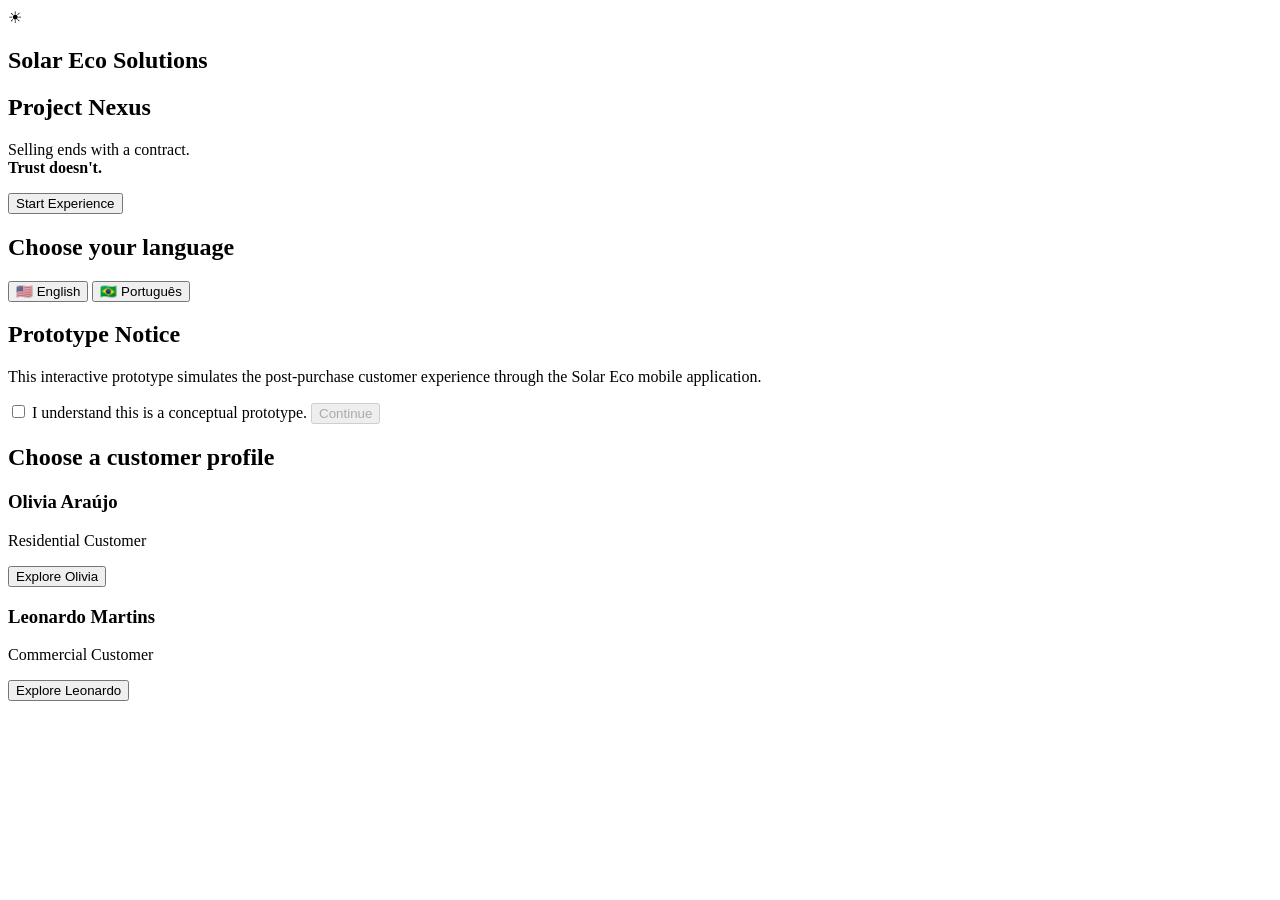
==== index.html @ def47c8b "Update index.html" ====
<!DOCTYPE html>
<html lang="pt-BR">
<head>
    <meta charset="UTF-8">
    <meta name="viewport" content="width=device-width, initial-scale=1.0">
    <title>Project Nexus</title>

    <link rel="preconnect" href="https://fonts.googleapis.com">
    <link rel="preconnect" href="https://fonts.gstatic.com" crossorigin>
    <link href="https://fonts.googleapis.com/css2?family=Inter:wght@300;400;500;600;700&display=swap" rel="stylesheet">

    <link rel="stylesheet" href="styles/main.css">
</head>

<body>

<div class="container">

    <!-- Splash -->
    <section id="screen-splash" class="screen active">

        <div class="logo">☀</div>

        <h1>Solar Eco Solutions</h1>

        <h2>Project Nexus</h2>

        <p class="headline">
            Selling ends with a contract.<br>
            <strong>Trust doesn't.</strong>
        </p>

        <button id="startBtn">
            Start Experience
        </button>

    </section>

    <!-- Language -->
    <section id="screen-language" class="screen">

        <h2>Choose your language</h2>

        <div class="language-buttons">

            <button class="lang-btn" data-lang="en">
                🇺🇸 English
            </button>

            <button class="lang-btn" data-lang="pt">
                🇧🇷 Português
            </button>

        </div>

    </section>

    <!-- Prototype Notice -->
    <section id="screen-notice" class="screen">

        <h2 id="noticeTitle">
            Prototype Notice
        </h2>

        <p id="noticeText">
            This interactive prototype simulates the post-purchase customer experience through the Solar Eco mobile application.
        </p>

        <label class="checkbox">

            <input type="checkbox" id="agree">

            <span id="agreeLabel">
                I understand this is a conceptual prototype.
            </span>

        </label>

        <button id="continueBtn" disabled>
            Continue
        </button>

    </section>

    <!-- Customer Selection -->
    <section id="screen-profile" class="screen">

        <h2 id="profileTitle">
            Choose a customer profile
        </h2>

        <div class="profile-card">

            <h3>Olivia Araújo</h3>

            <p id="oliviaType">
                Residential Customer
            </p>

            <button class="profile-btn">
                Explore Olivia
            </button>

        </div>

        <div class="profile-card">

            <h3>Leonardo Martins</h3>

            <p id="leoType">
                Commercial Customer
            </p>

            <button class="profile-btn">
                Explore Leonardo
            </button>

        </div>

    </section>

</div>

<script src="scripts/app.js"></script>

</body>
</html>
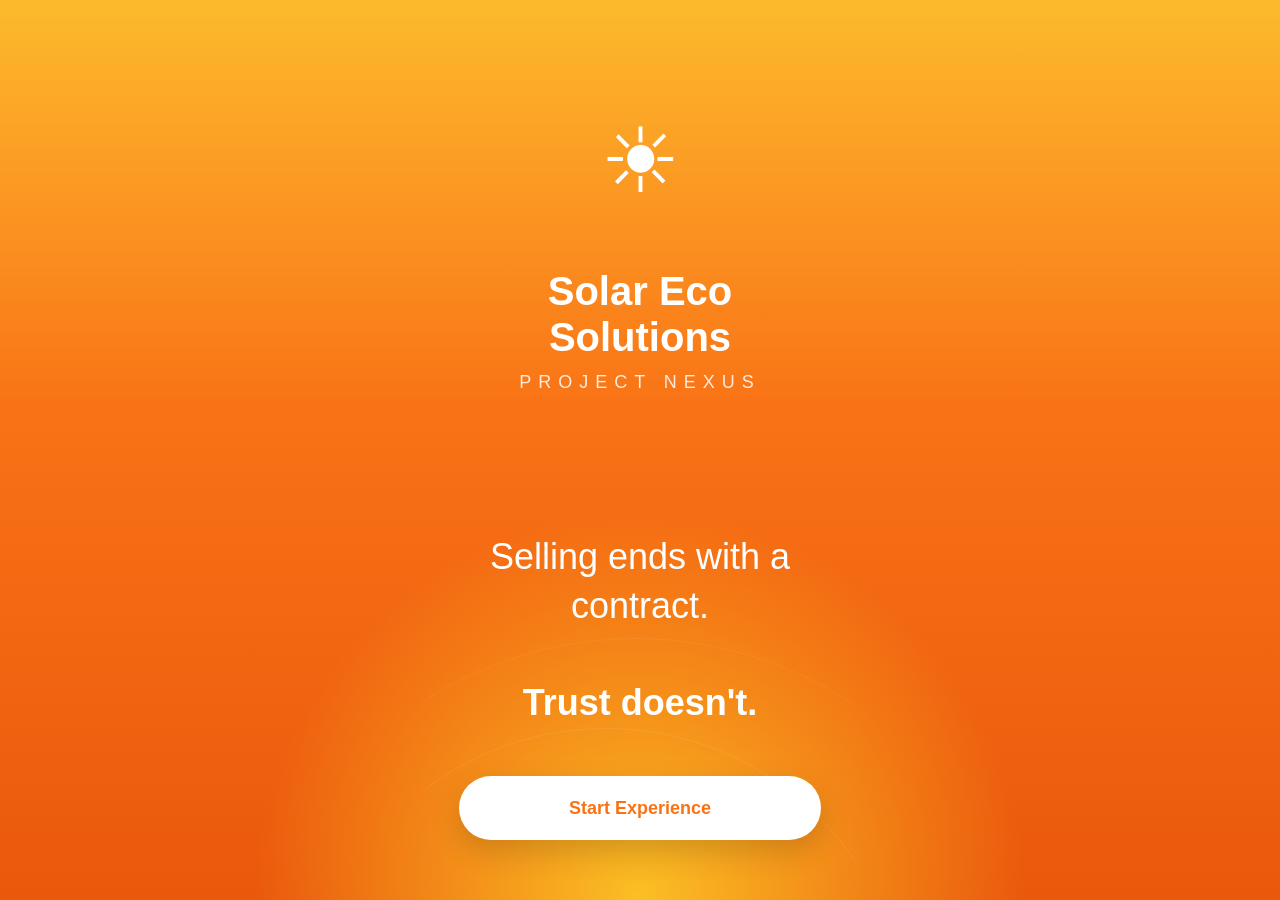
==== commit 7ca8bea5: "Update index.html" ====
--- a/index.html
+++ b/index.html
@@ -19,20 +19,35 @@
     <!-- Splash -->
     <section id="screen-splash" class="screen active">
 
+    <div class="hero">
+
         <div class="logo">☀</div>
 
-        <h1>Solar Eco Solutions</h1>
+        <div class="brand">
 
-        <h2>Project Nexus</h2>
+            <h1>Solar Eco Solutions</h1>
+
+            <h2>Project Nexus</h2>
+
+        </div>
 
         <p class="headline">
-            Selling ends with a contract.<br>
+
+            Selling ends with a contract.
+
+            <br><br>
+
             <strong>Trust doesn't.</strong>
+
         </p>
 
-        <button id="startBtn">
-            Start Experience
-        </button>
+    </div>
+
+    <button id="startBtn">
+
+        Start Experience
+
+    </button>
 
     </section>
 
--- a/styles/main.css
+++ b/styles/main.css
@@ -0,0 +1,578 @@
+/* ==========================================
+   PROJECT NEXUS
+   MAIN STYLES
+========================================== */
+
+*{
+    margin:0;
+    padding:0;
+    box-sizing:border-box;
+}
+
+html{
+
+    scroll-behavior:smooth;
+
+}
+
+body{
+
+    font-family:'Inter',sans-serif;
+
+    min-height:100vh;
+
+    display:flex;
+
+    justify-content:center;
+
+    align-items:center;
+
+    overflow:hidden;
+
+    background:
+    radial-gradient(circle at bottom,#FBBF24 0%,transparent 35%),
+    linear-gradient(
+        180deg,
+        #FDBA2D 0%,
+        #F97316 45%,
+        #EA580C 100%
+    );
+
+    color:#fff;
+
+}
+
+/* =============================
+   APP CONTAINER
+============================= */
+
+.container{
+
+    width:100%;
+    max-width:430px;
+    min-height:100vh;
+
+    padding:60px 34px;
+
+    position:relative;
+
+    overflow:hidden;
+
+}
+
+/* =============================
+   DECORATION
+============================= */
+
+.container::before{
+
+    content:"";
+
+    position:absolute;
+
+    width:600px;
+    height:600px;
+
+    border-radius:50%;
+
+    border:1px solid rgba(255,255,255,.08);
+
+    bottom:-430px;
+    left:-120px;
+
+}
+
+.container::after{
+
+    content:"";
+
+    position:absolute;
+
+    width:780px;
+    height:780px;
+
+    border-radius:50%;
+
+    border:1px solid rgba(255,255,255,.06);
+
+    bottom:-520px;
+    left:-180px;
+
+}
+
+/* =============================
+   SCREENS
+============================= */
+
+.screen{
+
+    display:none;
+
+    min-height:calc(100vh - 120px);
+
+    position:relative;
+
+    z-index:5;
+
+}
+
+.screen.active{
+
+    display:flex;
+
+    flex-direction:column;
+
+    justify-content:center;
+
+}
+
+/* =============================
+   SPLASH
+============================= */
+
+.logo{
+
+    font-size:82px;
+
+    text-align:center;
+
+    margin-bottom:45px;
+
+}
+
+h1{
+
+    font-size:38px;
+
+    font-weight:700;
+
+    text-align:center;
+
+    margin-bottom:10px;
+
+}
+
+h2{
+
+    text-align:center;
+
+    font-size:18px;
+
+    font-weight:500;
+
+    letter-spacing:7px;
+
+    text-transform:uppercase;
+
+    color:rgba(255,255,255,.85);
+
+    margin-bottom:60px;
+
+}
+
+.headline{
+
+    text-align:center;
+
+    font-size:34px;
+
+    font-weight:300;
+
+    line-height:1.35;
+
+    margin-bottom:90px;
+
+}
+
+.headline strong{
+
+    font-weight:700;
+
+}
+
+/* =============================
+   BUTTONS
+============================= */
+
+button{
+
+    width:100%;
+
+    height:64px;
+
+    border:none;
+
+    border-radius:50px;
+
+    font-size:18px;
+
+    font-weight:700;
+
+    cursor:pointer;
+
+    transition:.25s;
+
+}
+
+button:hover{
+
+    transform:translateY(-3px);
+
+}
+
+button:active{
+
+    transform:scale(.98);
+
+}
+
+#startBtn,
+#continueBtn{
+
+    background:white;
+
+    color:#F97316;
+
+    box-shadow:
+
+    0 12px 30px rgba(0,0,0,.15);
+
+}
+
+button:disabled{
+
+    opacity:.35;
+
+    cursor:not-allowed;
+
+    }
+
+/* ==========================================
+   LANGUAGE
+========================================== */
+
+.language-buttons{
+
+    display:flex;
+
+    flex-direction:column;
+
+    gap:22px;
+
+    margin-top:40px;
+
+}
+
+.lang-btn{
+
+    height:72px;
+
+    border-radius:22px;
+
+    background:rgba(255,255,255,.12);
+
+    backdrop-filter:blur(20px);
+
+    -webkit-backdrop-filter:blur(20px);
+
+    border:1px solid rgba(255,255,255,.25);
+
+    color:white;
+
+    font-size:18px;
+
+    font-weight:600;
+
+    box-shadow:
+
+    0 10px 25px rgba(0,0,0,.10);
+
+}
+
+.lang-btn:hover{
+
+    background:rgba(255,255,255,.18);
+
+}
+
+/* ==========================================
+   NOTICE
+========================================== */
+
+#noticeTitle{
+
+    margin-bottom:35px;
+
+}
+
+#noticeText{
+
+    text-align:center;
+
+    font-size:18px;
+
+    line-height:1.8;
+
+    color:rgba(255,255,255,.95);
+
+    margin-bottom:45px;
+
+}
+
+.checkbox{
+
+    display:flex;
+
+    align-items:flex-start;
+
+    gap:15px;
+
+    margin-bottom:50px;
+
+    text-align:left;
+
+    line-height:1.6;
+
+    font-size:16px;
+
+}
+
+.checkbox input{
+
+    width:22px;
+
+    height:22px;
+
+    margin-top:2px;
+
+}
+
+/* ==========================================
+   PROFILE
+========================================== */
+
+#profileTitle{
+
+    margin-bottom:45px;
+
+}
+
+.profile-card{
+
+    background:rgba(255,255,255,.12);
+
+    backdrop-filter:blur(20px);
+
+    -webkit-backdrop-filter:blur(20px);
+
+    border:1px solid rgba(255,255,255,.22);
+
+    border-radius:28px;
+
+    padding:28px;
+
+    margin-bottom:22px;
+
+    box-shadow:
+
+    0 15px 35px rgba(0,0,0,.12);
+
+}
+
+.profile-card h3{
+
+    font-size:24px;
+
+    margin-bottom:12px;
+
+}
+
+.profile-card p{
+
+    color:rgba(255,255,255,.85);
+
+    font-size:16px;
+
+    margin-bottom:25px;
+
+}
+
+.profile-btn{
+
+    background:white;
+
+    color:#F97316;
+
+    height:56px;
+
+    border-radius:40px;
+
+    font-size:16px;
+
+    font-weight:700;
+
+}
+
+.profile-btn:hover{
+
+    transform:translateY(-2px);
+
+}
+
+/* ==========================================
+   FADE ANIMATION
+========================================== */
+
+.screen.active{
+
+    animation:fade .5s ease;
+
+}
+
+@keyframes fade{
+
+    from{
+
+        opacity:0;
+
+        transform:translateY(15px);
+
+    }
+
+    to{
+
+        opacity:1;
+
+        transform:translateY(0);
+
+    }
+
+        }
+
+/* ==========================================
+   SPLASH LAYOUT
+========================================== */
+
+.hero{
+
+    flex:1;
+
+    display:flex;
+
+    flex-direction:column;
+
+    justify-content:center;
+
+}
+
+.brand{
+
+    margin-bottom:20px;
+
+}
+
+.logo{
+
+    font-size:90px;
+
+    margin-bottom:55px;
+
+    animation:sunFloat 4s ease-in-out infinite;
+
+}
+
+@keyframes sunFloat{
+
+    0%{
+
+        transform:translateY(0px);
+
+    }
+
+    50%{
+
+        transform:translateY(-8px);
+
+    }
+
+    100%{
+
+        transform:translateY(0px);
+
+    }
+
+}
+
+#startBtn{
+
+    margin-top:auto;
+
+}
+
+/* ==========================================
+   TYPOGRAPHY
+========================================== */
+
+h1{
+
+    font-size:40px;
+
+    line-height:1.15;
+
+}
+
+h2{
+
+    margin-top:12px;
+
+}
+
+.headline{
+
+    margin-top:60px;
+
+    margin-bottom:0;
+
+    font-size:36px;
+
+    line-height:1.35;
+
+}
+
+/* ==========================================
+   MOBILE
+========================================== */
+
+@media(max-width:430px){
+
+.container{
+
+    padding:50px 28px;
+
+}
+
+.logo{
+
+    font-size:82px;
+
+}
+
+h1{
+
+    font-size:34px;
+
+}
+
+.headline{
+
+    font-size:30px;
+
+}
+
+button{
+
+    height:60px;
+
+}
+
+}
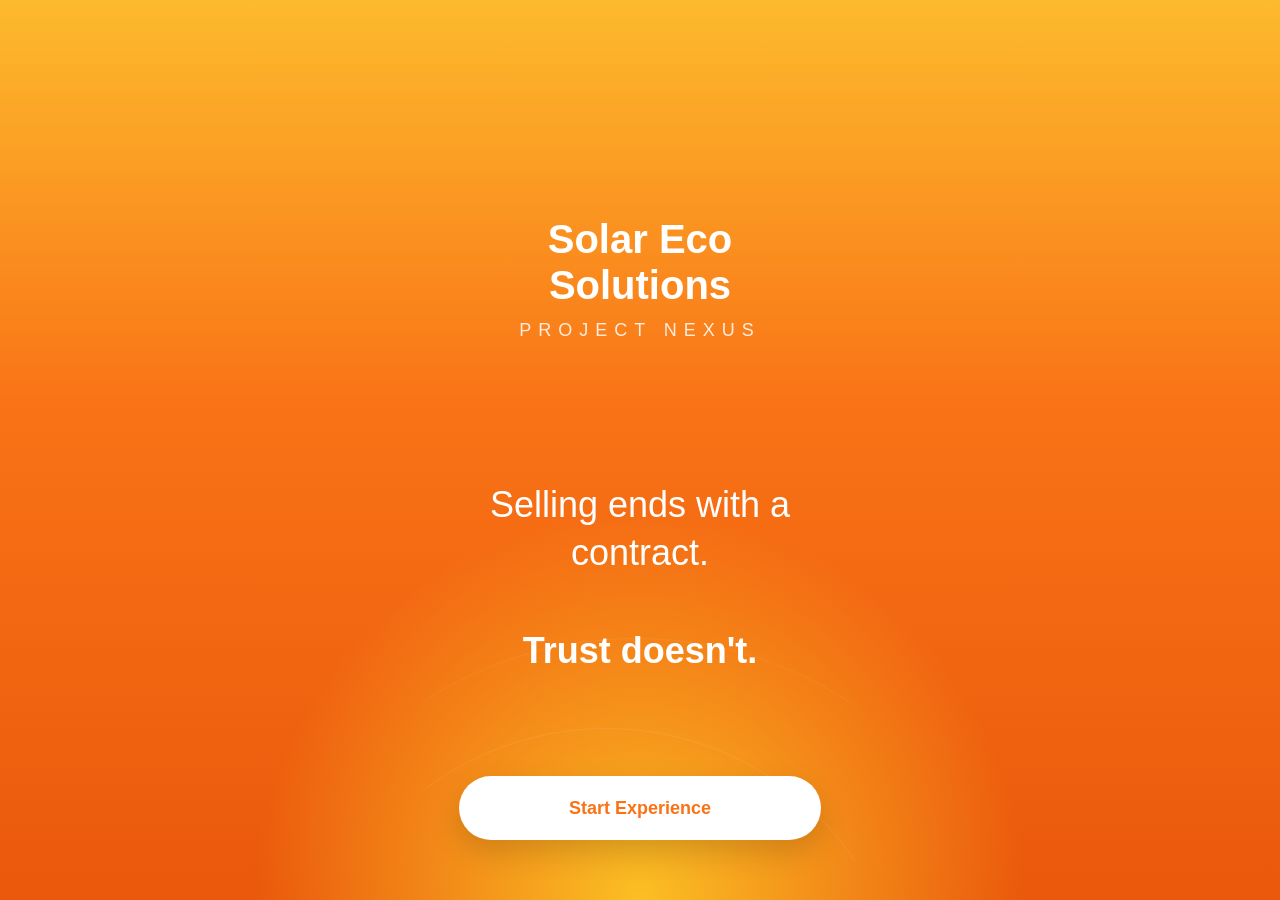
==== commit f733cfdd: "Update index.html" ====
--- a/index.html
+++ b/index.html
@@ -21,7 +21,15 @@
 
     <div class="hero">
 
-        <div class="logo">☀</div>
+        <div class="logo">
+
+    <div class="solar-logo">
+
+        <div class="core"></div>
+
+    </div>
+
+        </div>
 
         <div class="brand">
 
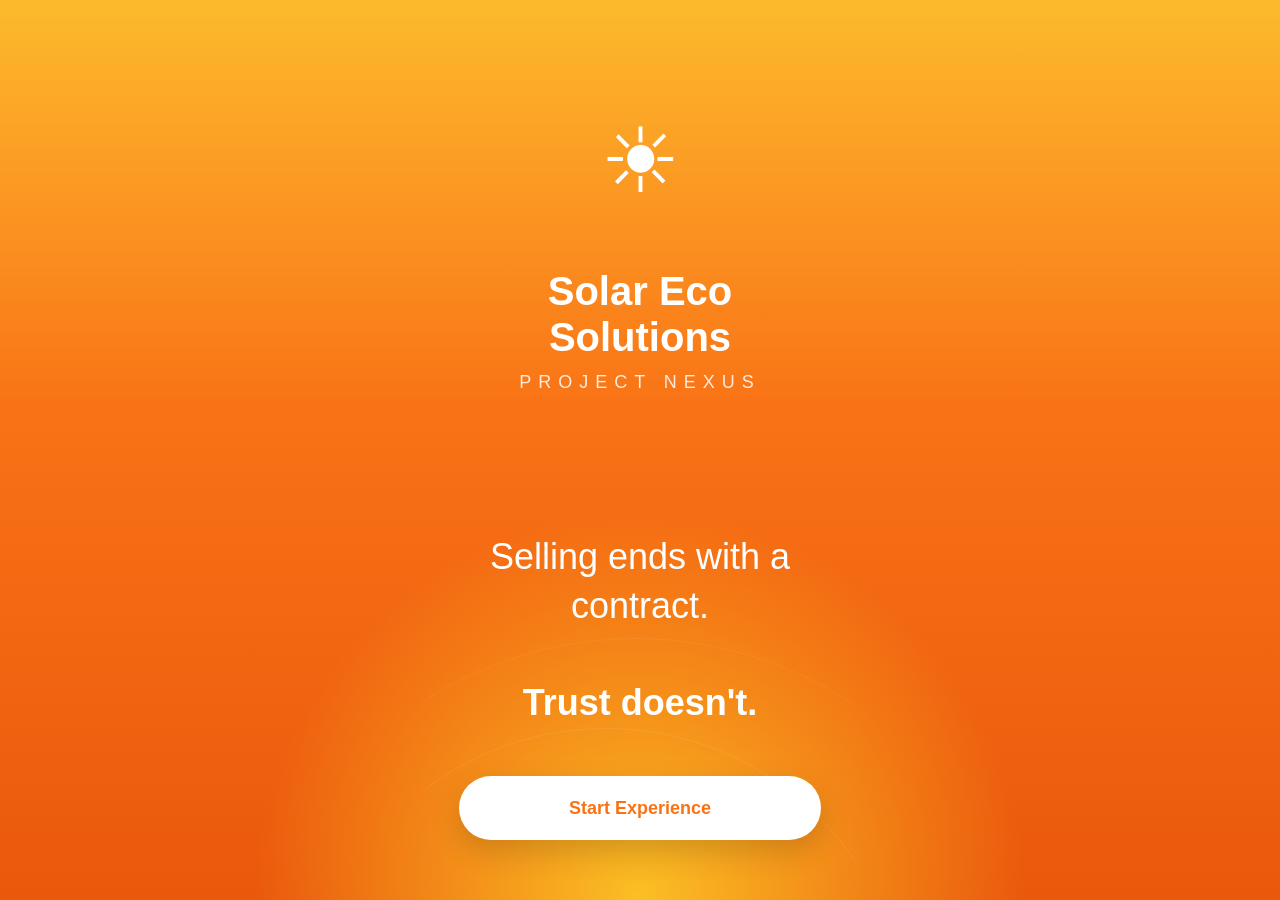
==== commit 0818c945: "Update index.html" ====
--- a/index.html
+++ b/index.html
@@ -21,15 +21,7 @@
 
     <div class="hero">
 
-        <div class="logo">
-
-    <div class="solar-logo">
-
-        <div class="core"></div>
-
-    </div>
-
-        </div>
+     <div class="logo">☀</div>
 
         <div class="brand">
 
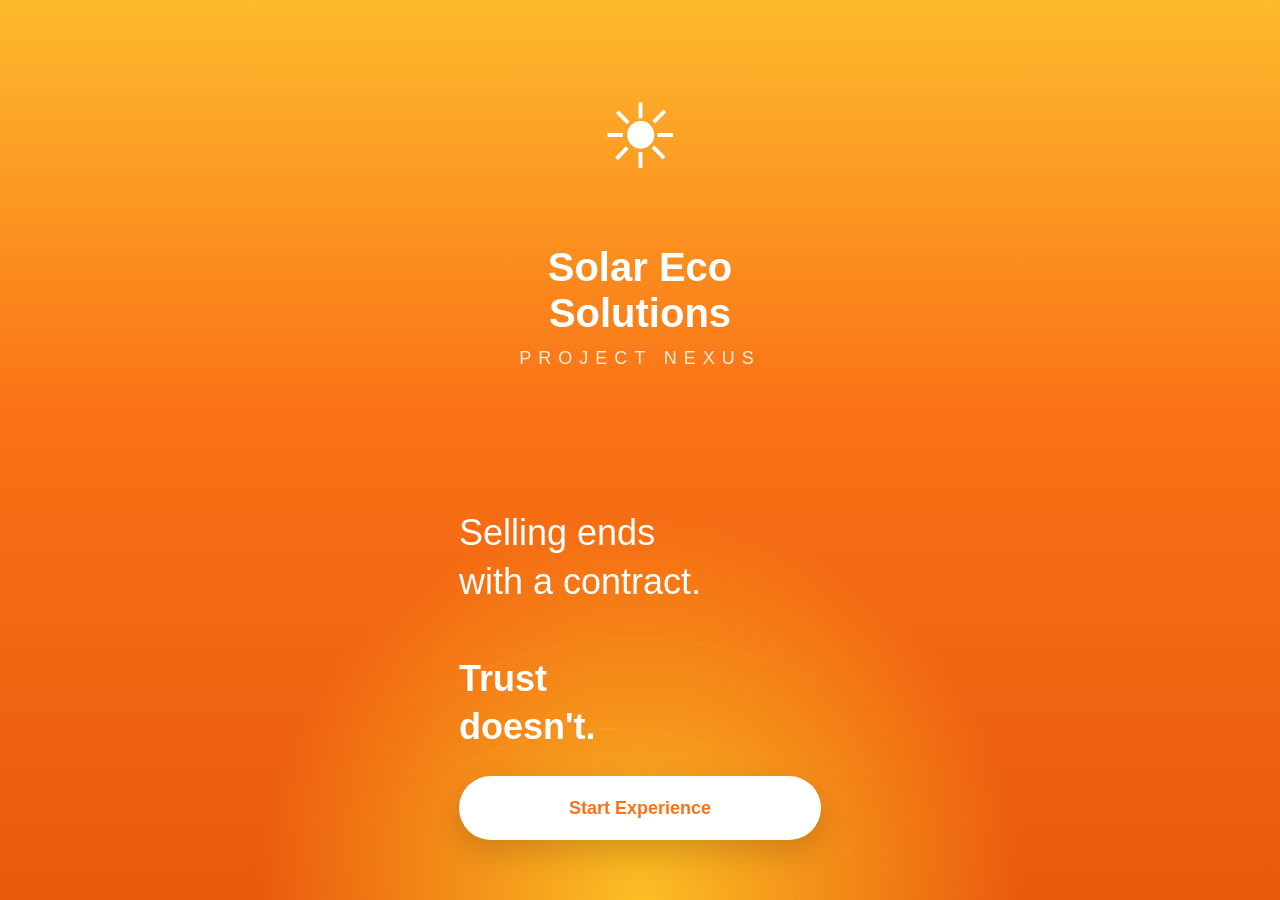
==== commit b23493c1: "Update index.html" ====
--- a/index.html
+++ b/index.html
@@ -32,15 +32,17 @@
         </div>
 
         <p class="headline">
-
-            Selling ends with a contract.
-
-            <br><br>
-
-            <strong>Trust doesn't.</strong>
-
+    Selling ends
+    <br>
+    with a contract.
+    <br><br>
+    <strong>
+        Trust
+        <br>
+        doesn't.
+    </strong>
         </p>
-
+        
     </div>
 
     <button id="startBtn">
--- a/styles/main.css
+++ b/styles/main.css
@@ -172,15 +172,15 @@
 
 .headline{
 
-    text-align:center;
-
-    font-size:34px;
-
-    font-weight:300;
-
-    line-height:1.35;
-
-    margin-bottom:90px;
+    margin-top:40px;
+
+    margin-bottom:0;
+
+    font-size:28px;
+
+    line-height:1.4;
+
+    max-width:320px;
 
 }
 
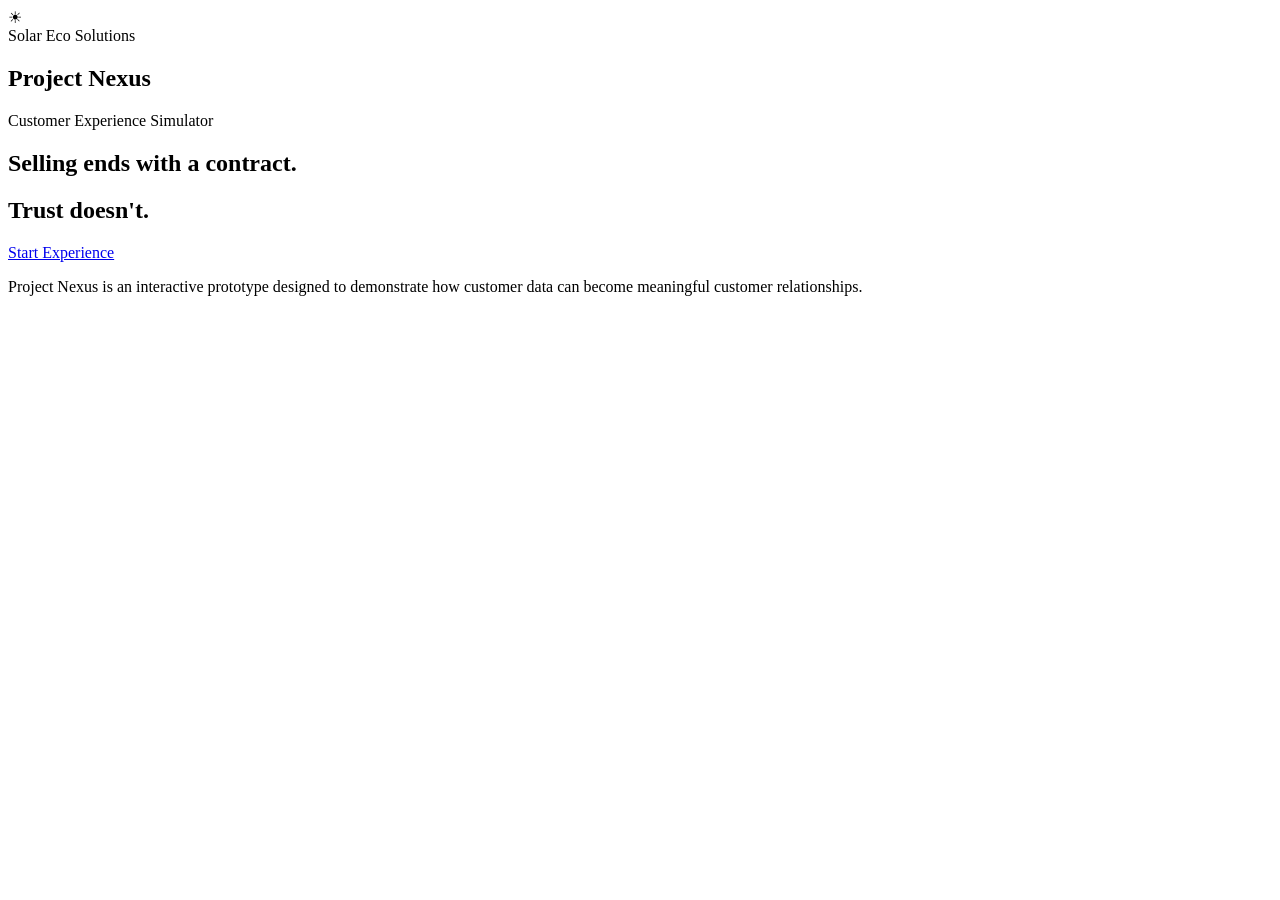
==== commit 3adb029b: "Update index.html" ====
--- a/index.html
+++ b/index.html
@@ -1,144 +1,124 @@
 <!DOCTYPE html>
-<html lang="pt-BR">
+<html lang="en">
+
 <head>
+
     <meta charset="UTF-8">
-    <meta name="viewport" content="width=device-width, initial-scale=1.0">
-    <title>Project Nexus</title>
 
-    <link rel="preconnect" href="https://fonts.googleapis.com">
-    <link rel="preconnect" href="https://fonts.gstatic.com" crossorigin>
-    <link href="https://fonts.googleapis.com/css2?family=Inter:wght@300;400;500;600;700&display=swap" rel="stylesheet">
+    <meta
+        name="viewport"
+        content="width=device-width, initial-scale=1.0">
 
-    <link rel="stylesheet" href="styles/main.css">
+    <title>Solar Eco Solutions | Project Nexus</title>
+
+    <meta
+        name="description"
+        content="Project Nexus — Customer Experience Simulator">
+
+    <link
+        rel="preconnect"
+        href="https://fonts.googleapis.com">
+
+    <link
+        rel="preconnect"
+        href="https://fonts.gstatic.com"
+        crossorigin>
+
+    <link
+        href="https://fonts.googleapis.com/css2?family=Inter:wght@300;400;500;600;700;800&display=swap"
+        rel="stylesheet">
+
+    <link
+        rel="stylesheet"
+        href="css/main.css">
+
 </head>
 
 <body>
 
-<div class="container">
+<div class="background-glow"></div>
 
-    <!-- Splash -->
-    <section id="screen-splash" class="screen active">
+<main class="hero">
 
-    <div class="hero">
-
-     <div class="logo">☀</div>
+    <section class="hero-content">
 
         <div class="brand">
 
-            <h1>Solar Eco Solutions</h1>
+            <div class="logo">
 
-            <h2>Project Nexus</h2>
+                ☀
+
+            </div>
+
+            <span class="company">
+
+                Solar Eco Solutions
+
+            </span>
+
+            <h1>
+
+                Project Nexus
+
+            </h1>
+
+            <p class="subtitle">
+
+                Customer Experience Simulator
+
+            </p>
 
         </div>
 
-        <p class="headline">
-    Selling ends
-    <br>
-    with a contract.
-    <br><br>
-    <strong>
-        Trust
-        <br>
-        doesn't.
-    </strong>
-        </p>
-        
-    </div>
+        <section class="message">
 
-    <button id="startBtn">
+            <h2>
 
-        Start Experience
+                Selling ends with a contract.
 
-    </button>
+            </h2>
+
+            <h2>
+
+                <strong>
+
+                    Trust doesn't.
+
+                </strong>
+
+            </h2>
+
+        </section>
 
     </section>
 
-    <!-- Language -->
-    <section id="screen-language" class="screen">
 
-        <h2>Choose your language</h2>
+        <section class="hero-actions">
 
-        <div class="language-buttons">
+            <a
+                href="pages/language.html"
+                class="primary-button">
 
-            <button class="lang-btn" data-lang="en">
-                🇺🇸 English
-            </button>
+                Start Experience
 
-            <button class="lang-btn" data-lang="pt">
-                🇧🇷 Português
-            </button>
+            </a>
 
-        </div>
+        </section>
 
-    </section>
+    </main>
 
-    <!-- Prototype Notice -->
-    <section id="screen-notice" class="screen">
+    <footer class="footer">
 
-        <h2 id="noticeTitle">
-            Prototype Notice
-        </h2>
+        <p>
 
-        <p id="noticeText">
-            This interactive prototype simulates the post-purchase customer experience through the Solar Eco mobile application.
+            Project Nexus is an interactive prototype designed to
+            demonstrate how customer data can become meaningful
+            customer relationships.
+
         </p>
 
-        <label class="checkbox">
-
-            <input type="checkbox" id="agree">
-
-            <span id="agreeLabel">
-                I understand this is a conceptual prototype.
-            </span>
-
-        </label>
-
-        <button id="continueBtn" disabled>
-            Continue
-        </button>
-
-    </section>
-
-    <!-- Customer Selection -->
-    <section id="screen-profile" class="screen">
-
-        <h2 id="profileTitle">
-            Choose a customer profile
-        </h2>
-
-        <div class="profile-card">
-
-            <h3>Olivia Araújo</h3>
-
-            <p id="oliviaType">
-                Residential Customer
-            </p>
-
-            <button class="profile-btn">
-                Explore Olivia
-            </button>
-
-        </div>
-
-        <div class="profile-card">
-
-            <h3>Leonardo Martins</h3>
-
-            <p id="leoType">
-                Commercial Customer
-            </p>
-
-            <button class="profile-btn">
-                Explore Leonardo
-            </button>
-
-        </div>
-
-    </section>
-
-</div>
-
-<script src="scripts/app.js"></script>
+    </footer>
 
 </body>
+
 </html>
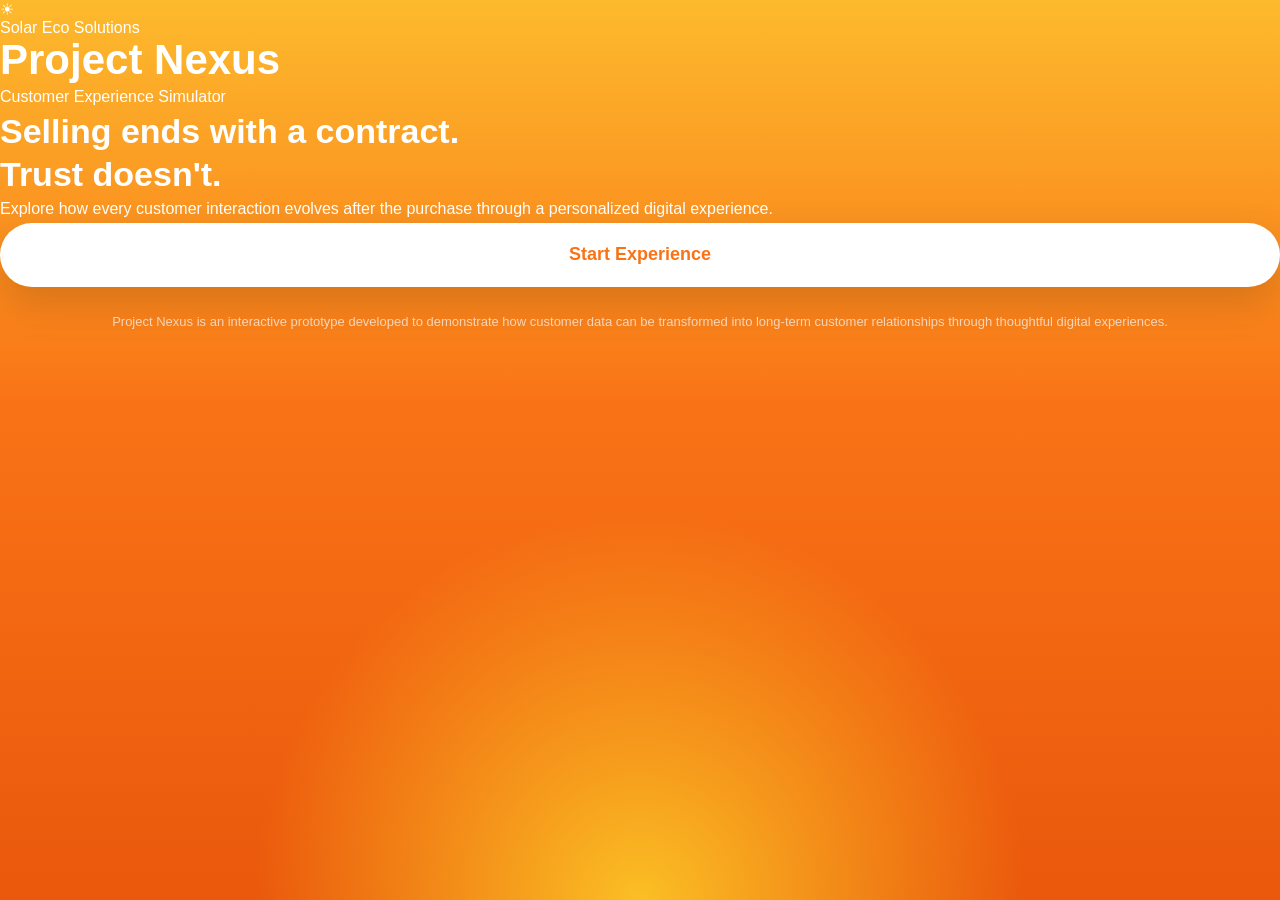
==== commit e97b6b5b: "Update index.html" ====
--- a/index.html
+++ b/index.html
@@ -13,7 +13,7 @@
 
     <meta
         name="description"
-        content="Project Nexus — Customer Experience Simulator">
+        content="Project Nexus - Customer Experience Simulator">
 
     <link
         rel="preconnect"
@@ -30,94 +30,109 @@
 
     <link
         rel="stylesheet"
-        href="css/main.css">
+        href="css/global.css">
+
+    <link
+        rel="stylesheet"
+        href="css/animations.css">
 
 </head>
 
 <body>
 
-<div class="background-glow"></div>
+    <div class="background-glow"></div>
 
-<main class="hero">
+    <main class="hero">
 
-    <section class="hero-content">
+        <section class="hero-content">
 
-        <div class="brand">
+            <header class="brand fade-down">
 
-            <div class="logo">
+                <div class="logo float glow">
 
-                ☀
+                    ☀
 
-            </div>
+                </div>
 
-            <span class="company">
+                <span class="company">
 
-                Solar Eco Solutions
+                    Solar Eco Solutions
 
-            </span>
+                </span>
 
-            <h1>
+                <h1>
 
-                Project Nexus
+                    Project Nexus
 
-            </h1>
+                </h1>
 
-            <p class="subtitle">
+                <p class="subtitle">
 
-                Customer Experience Simulator
+                    Customer Experience Simulator
+
+                </p>
+
+            </header>
+
+            <section class="message fade-up">
+
+                <h2>
+
+                    Selling ends with a contract.
+
+                </h2>
+
+                <h2>
+
+                    <strong>Trust doesn't.</strong>
+
+                </h2>
+
+                <p>
+
+                    Explore how every customer interaction evolves after
+                    the purchase through a personalized digital experience.
+
+                </p>
+
+            </section>
+
+                        <section class="hero-actions fade-up">
+
+                <a
+
+                    href="pages/language.html"
+
+                    class="primary-button hover-lift"
+
+                    id="startExperience">
+
+                    Start Experience
+
+                </a>
+
+            </section>
+
+        </section>
+
+        <footer class="footer fade">
+
+            <p>
+
+                Project Nexus is an interactive prototype developed to
+                demonstrate how customer data can be transformed into
+                long-term customer relationships through thoughtful
+                digital experiences.
 
             </p>
 
-        </div>
-
-        <section class="message">
-
-            <h2>
-
-                Selling ends with a contract.
-
-            </h2>
-
-            <h2>
-
-                <strong>
-
-                    Trust doesn't.
-
-                </strong>
-
-            </h2>
-
-        </section>
-
-    </section>
-
-
-        <section class="hero-actions">
-
-            <a
-                href="pages/language.html"
-                class="primary-button">
-
-                Start Experience
-
-            </a>
-
-        </section>
+        </footer>
 
     </main>
 
-    <footer class="footer">
+        <script src="js/storage.js"></script>
 
-        <p>
-
-            Project Nexus is an interactive prototype designed to
-            demonstrate how customer data can become meaningful
-            customer relationships.
-
-        </p>
-
-    </footer>
+    <script src="js/app.js"></script>
 
 </body>
 
--- a/css/global.css
+++ b/css/global.css
@@ -0,0 +1,280 @@
+/* ==========================================
+   PROJECT NEXUS
+   GLOBAL STYLES
+========================================== */
+
+/* ==========================================
+   RESET
+========================================== */
+
+*{
+
+    margin:0;
+    padding:0;
+    box-sizing:border-box;
+
+}
+
+html{
+
+    scroll-behavior:smooth;
+
+}
+
+body{
+
+    font-family:'Inter',sans-serif;
+
+    min-height:100vh;
+
+    color:#FFFFFF;
+
+    background:
+    radial-gradient(circle at bottom,#FBBF24 0%,transparent 35%),
+    linear-gradient(
+        180deg,
+        #FDBA2D 0%,
+        #F97316 45%,
+        #EA580C 100%
+    );
+
+    overflow-x:hidden;
+
+}
+
+/* ==========================================
+   VARIABLES
+========================================== */
+
+:root{
+
+    --white:#FFFFFF;
+
+    --glass:rgba(255,255,255,.12);
+
+    --glass-border:rgba(255,255,255,.18);
+
+    --shadow:
+
+        0 16px 40px rgba(0,0,0,.15);
+
+    --orange:#F97316;
+
+    --orange-dark:#EA580C;
+
+    --yellow:#FDBA2D;
+
+    --text-soft:rgba(255,255,255,.82);
+
+    --transition:.30s ease;
+
+    --radius:26px;
+
+}
+
+/* ==========================================
+   LINKS
+========================================== */
+
+a{
+
+    color:inherit;
+
+    text-decoration:none;
+
+}
+
+/* ==========================================
+   IMAGES
+========================================== */
+
+img{
+
+    display:block;
+
+    max-width:100%;
+
+}
+
+/* ==========================================
+   MAIN
+========================================== */
+
+main{
+
+    width:100%;
+
+}
+
+/* ==========================================
+   BUTTONS
+========================================== */
+
+.primary-button{
+
+    display:flex;
+
+    justify-content:center;
+
+    align-items:center;
+
+    width:100%;
+
+    height:64px;
+
+    border:none;
+
+    border-radius:50px;
+
+    background:white;
+
+    color:var(--orange);
+
+    font-size:18px;
+
+    font-weight:700;
+
+    cursor:pointer;
+
+    transition:var(--transition);
+
+    box-shadow:var(--shadow);
+
+}
+
+.primary-button:hover{
+
+    transform:translateY(-3px);
+
+}
+
+.primary-button:active{
+
+    transform:scale(.98);
+
+}
+/* ==========================================
+   TYPOGRAPHY
+========================================== */
+
+h1{
+
+    font-size:42px;
+
+    font-weight:700;
+
+    line-height:1.1;
+
+}
+
+h2{
+
+    font-size:34px;
+
+    font-weight:600;
+
+    line-height:1.25;
+
+}
+
+h3{
+
+    font-size:24px;
+
+    font-weight:600;
+
+}
+
+p{
+
+    line-height:1.7;
+
+}
+
+/* ==========================================
+   CONTAINERS
+========================================== */
+
+.container{
+
+    width:100%;
+
+    max-width:430px;
+
+    min-height:100vh;
+
+    margin:auto;
+
+    position:relative;
+
+}
+
+/* ==========================================
+   GLASS EFFECT
+========================================== */
+
+.glass{
+
+    background:var(--glass);
+
+    border:1px solid var(--glass-border);
+
+    backdrop-filter:blur(20px);
+
+    -webkit-backdrop-filter:blur(20px);
+
+    box-shadow:var(--shadow);
+
+}
+
+/* ==========================================
+   FOOTER
+========================================== */
+
+.footer{
+
+    width:100%;
+
+    padding:24px;
+
+    text-align:center;
+
+    font-size:13px;
+
+    color:rgba(255,255,255,.70);
+
+}
+
+/* ==========================================
+   RESPONSIVE
+========================================== */
+
+@media (max-width:430px){
+
+    h1{
+
+        font-size:36px;
+
+    }
+
+    h2{
+
+        font-size:28px;
+
+    }
+
+    .container{
+
+        padding:28px 24px;
+
+    }
+
+    .primary-button{
+
+        height:60px;
+
+        font-size:17px;
+
+    }
+
+}
--- a/css/animations.css
+++ b/css/animations.css
@@ -0,0 +1,334 @@
+/* ==========================================
+   PROJECT NEXUS
+   ANIMATIONS
+========================================== */
+
+/* ==========================================
+   FADE UP
+========================================== */
+
+@keyframes fadeUp{
+
+    from{
+
+        opacity:0;
+
+        transform:translateY(30px);
+
+    }
+
+    to{
+
+        opacity:1;
+
+        transform:translateY(0);
+
+    }
+
+}
+
+.fade-up{
+
+    animation:fadeUp .8s ease forwards;
+
+}
+
+/* ==========================================
+   FADE DOWN
+========================================== */
+
+@keyframes fadeDown{
+
+    from{
+
+        opacity:0;
+
+        transform:translateY(-25px);
+
+    }
+
+    to{
+
+        opacity:1;
+
+        transform:translateY(0);
+
+    }
+
+}
+
+.fade-down{
+
+    animation:fadeDown .8s ease forwards;
+
+}
+
+/* ==========================================
+   FADE
+========================================== */
+
+@keyframes fade{
+
+    from{
+
+        opacity:0;
+
+    }
+
+    to{
+
+        opacity:1;
+
+    }
+
+}
+
+.fade{
+
+    animation:fade .7s ease forwards;
+
+}
+
+/* ==========================================
+   SCALE
+========================================== */
+
+@keyframes scaleIn{
+
+    from{
+
+        opacity:0;
+
+        transform:scale(.92);
+
+    }
+
+    to{
+
+        opacity:1;
+
+        transform:scale(1);
+
+    }
+
+}
+
+.scale{
+
+    animation:scaleIn .45s ease forwards;
+
+}
+
+/* ==========================================
+   SUN FLOAT
+========================================== */
+
+@keyframes sunFloat{
+
+    0%{
+
+        transform:translateY(0);
+
+    }
+
+    50%{
+
+        transform:translateY(-10px);
+
+    }
+
+    100%{
+
+        transform:translateY(0);
+
+    }
+
+}
+
+.float{
+
+    animation:sunFloat 4s ease-in-out infinite;
+
+}
+
+/* ==========================================
+   GLOW
+========================================== */
+
+@keyframes glow{
+
+    0%{
+
+        filter:drop-shadow(0 0 0 rgba(255,255,255,0));
+
+    }
+
+    50%{
+
+        filter:drop-shadow(0 0 18px rgba(255,255,255,.30));
+
+    }
+
+    100%{
+
+        filter:drop-shadow(0 0 0 rgba(255,255,255,0));
+
+    }
+
+}
+
+.glow{
+
+    animation:glow 3.5s ease-in-out infinite;
+
+}
+
+/* ==========================================
+   BUTTON HOVER
+========================================== */
+
+.hover-lift{
+
+    transition:
+
+        transform .25s ease,
+
+        box-shadow .25s ease;
+
+}
+
+.hover-lift:hover{
+
+    transform:translateY(-4px);
+
+}
+
+.hover-lift:active{
+
+    transform:scale(.98);
+
+}
+
+/* ==========================================
+   LOADER
+========================================== */
+
+@keyframes loadingBar{
+
+    from{
+
+        width:0;
+
+    }
+
+    to{
+
+        width:100%;
+
+    }
+
+}
+
+.loading-bar{
+
+    animation:loadingBar 1s ease forwards;
+
+}
+
+/* ==========================================
+   CARD STAGGER
+========================================== */
+
+.stagger-1{
+
+    animation-delay:.08s;
+
+}
+
+.stagger-2{
+
+    animation-delay:.16s;
+
+}
+
+.stagger-3{
+
+    animation-delay:.24s;
+
+}
+
+.stagger-4{
+
+    animation-delay:.32s;
+
+}
+
+.stagger-5{
+
+    animation-delay:.40s;
+
+}
+
+.stagger-6{
+
+    animation-delay:.48s;
+
+}
+
+/* ==========================================
+   PANEL SLIDE
+========================================== */
+
+@keyframes slideRight{
+
+    from{
+
+        transform:translateX(100%);
+
+    }
+
+    to{
+
+        transform:translateX(0);
+
+    }
+
+}
+
+.slide-right{
+
+    animation:slideRight .35s ease forwards;
+
+}
+
+/* ==========================================
+   PULSE
+========================================== */
+
+@keyframes pulse{
+
+    0%{
+
+        transform:scale(1);
+
+    }
+
+    50%{
+
+        transform:scale(1.03);
+
+    }
+
+    100%{
+
+        transform:scale(1);
+
+    }
+
+}
+
+.pulse{
+
+    animation:pulse 2.8s ease-in-out infinite;
+
+}
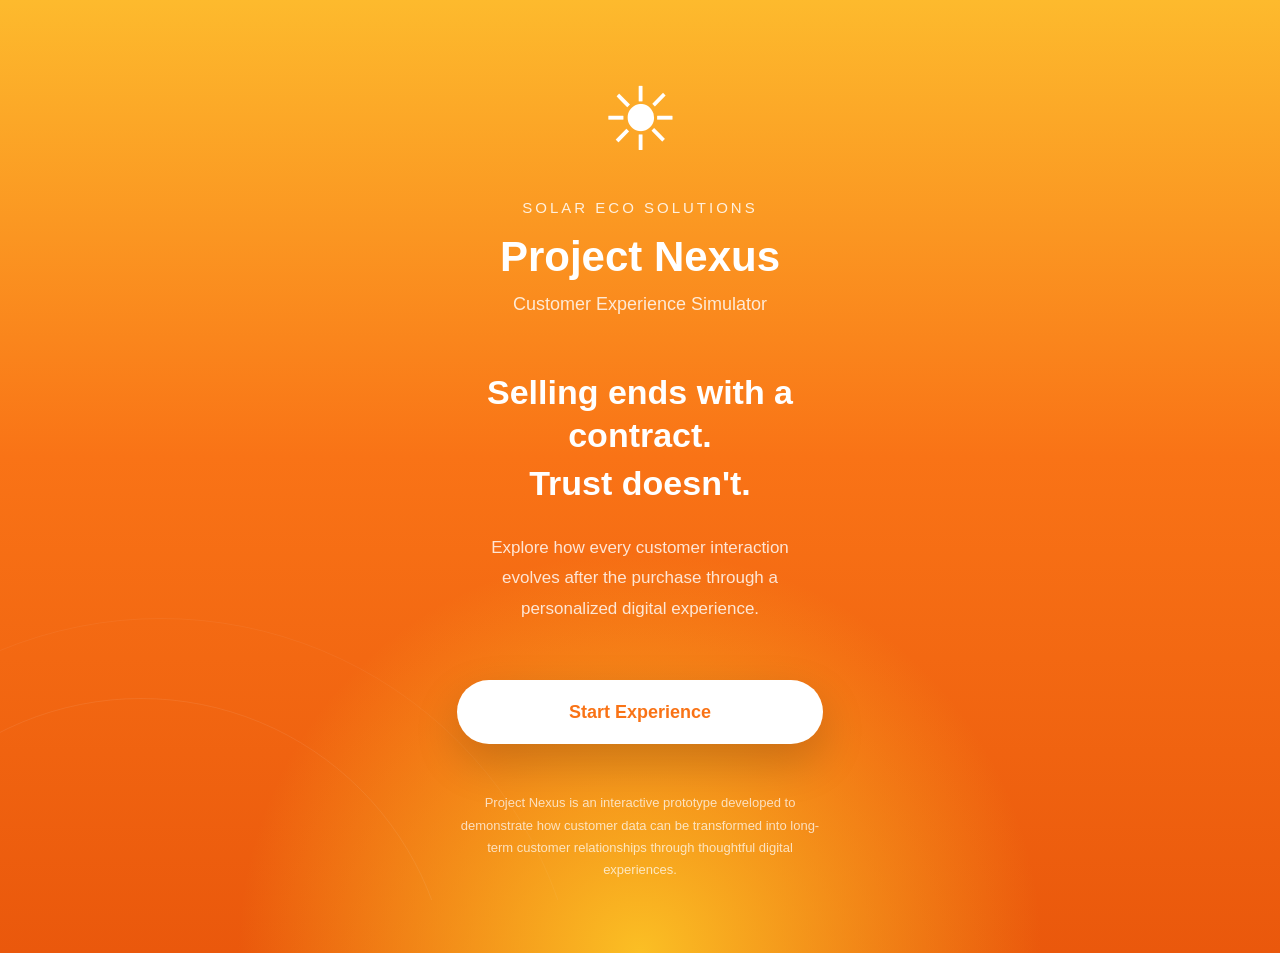
==== commit 05bc52a2: "Update index.html" ====
--- a/index.html
+++ b/index.html
@@ -97,11 +97,11 @@
 
             </section>
 
-                        <section class="hero-actions fade-up">
+            <section class="hero-actions fade-up">
 
                 <a
 
-                    href="pages/language.html"
+                    href="pages/terms.html"
 
                     class="primary-button hover-lift"
 
@@ -130,7 +130,7 @@
 
     </main>
 
-        <script src="js/storage.js"></script>
+    <script src="js/storage.js"></script>
 
     <script src="js/app.js"></script>
 
--- a/css/global.css
+++ b/css/global.css
@@ -10,11 +10,37 @@
 *{
 
     margin:0;
+
     padding:0;
+
     box-sizing:border-box;
 
 }
 
+:root{
+
+    --white:#FFFFFF;
+
+    --orange:#F97316;
+
+    --orange-dark:#EA580C;
+
+    --yellow:#FDBA2D;
+
+    --text-soft:rgba(255,255,255,.82);
+
+    --glass:rgba(255,255,255,.12);
+
+    --glass-border:rgba(255,255,255,.18);
+
+    --shadow:0 18px 45px rgba(0,0,0,.18);
+
+    --radius:28px;
+
+    --transition:.30s ease;
+
+}
+
 html{
 
     scroll-behavior:smooth;
@@ -27,83 +53,282 @@
 
     min-height:100vh;
 
-    color:#FFFFFF;
+    color:var(--white);
 
     background:
-    radial-gradient(circle at bottom,#FBBF24 0%,transparent 35%),
-    linear-gradient(
-        180deg,
-        #FDBA2D 0%,
-        #F97316 45%,
-        #EA580C 100%
-    );
+
+        radial-gradient(circle at bottom,#FBBF24 0%,transparent 35%),
+
+        linear-gradient(
+
+            180deg,
+
+            #FDBA2D 0%,
+
+            #F97316 48%,
+
+            #EA580C 100%
+
+        );
 
     overflow-x:hidden;
 
 }
 
-/* ==========================================
-   VARIABLES
-========================================== */
-
-:root{
-
-    --white:#FFFFFF;
-
-    --glass:rgba(255,255,255,.12);
-
-    --glass-border:rgba(255,255,255,.18);
-
-    --shadow:
-
-        0 16px 40px rgba(0,0,0,.15);
-
-    --orange:#F97316;
-
-    --orange-dark:#EA580C;
-
-    --yellow:#FDBA2D;
-
-    --text-soft:rgba(255,255,255,.82);
-
-    --transition:.30s ease;
-
-    --radius:26px;
-
-}
-
-/* ==========================================
-   LINKS
-========================================== */
-
 a{
 
+    text-decoration:none;
+
     color:inherit;
 
-    text-decoration:none;
-
-}
-
-/* ==========================================
-   IMAGES
-========================================== */
+}
 
 img{
 
+    max-width:100%;
+
     display:block;
 
-    max-width:100%;
-
-}
-
-/* ==========================================
-   MAIN
-========================================== */
-
-main{
+}
+
+button{
+
+    font-family:inherit;
+
+    border:none;
+
+    cursor:pointer;
+
+}
+
+/* ==========================================
+   BACKGROUND
+========================================== */
+
+.background-glow{
+
+    position:fixed;
+
+    inset:0;
+
+    pointer-events:none;
+
+    overflow:hidden;
+
+}
+
+.background-glow::before{
+
+    content:"";
+
+    position:absolute;
+
+    width:620px;
+
+    height:620px;
+
+    border-radius:50%;
+
+    border:1px solid rgba(255,255,255,.08);
+
+    left:-170px;
+
+    bottom:-420px;
+
+}
+
+.background-glow::after{
+
+    content:"";
+
+    position:absolute;
+
+    width:840px;
+
+    height:840px;
+
+    border-radius:50%;
+
+    border:1px solid rgba(255,255,255,.05);
+
+    left:-260px;
+
+    bottom:-560px;
+
+}
+
+/* ==========================================
+   HERO LAYOUT
+========================================== */
+
+.hero{
 
     width:100%;
 
+    max-width:430px;
+
+    min-height:100vh;
+
+    margin:auto;
+
+    padding:48px 32px;
+
+    display:flex;
+
+    flex-direction:column;
+
+    justify-content:space-between;
+
+    position:relative;
+
+    z-index:2;
+
+}
+
+.hero-content{
+
+    flex:1;
+
+    display:flex;
+
+    flex-direction:column;
+
+    justify-content:space-between;
+
+}
+
+/* ==========================================
+   BRAND
+========================================== */
+
+.brand{
+
+    display:flex;
+
+    flex-direction:column;
+
+    align-items:center;
+
+    text-align:center;
+
+    margin-top:20px;
+
+}
+
+.logo{
+
+    font-size:88px;
+
+    margin-bottom:28px;
+
+}
+
+.company{
+
+    font-size:15px;
+
+    font-weight:500;
+
+    letter-spacing:3px;
+
+    text-transform:uppercase;
+
+    color:rgba(255,255,255,.85);
+
+    margin-bottom:18px;
+
+}
+
+h1{
+
+    font-size:42px;
+
+    font-weight:700;
+
+    line-height:1.1;
+
+    margin-bottom:14px;
+
+}
+
+.subtitle{
+
+    font-size:18px;
+
+    font-weight:400;
+
+    color:var(--text-soft);
+
+}
+
+/* ==========================================
+   MESSAGE
+========================================== */
+
+.message{
+
+    display:flex;
+
+    flex-direction:column;
+
+    align-items:center;
+
+    text-align:center;
+
+    margin:56px 0;
+
+}
+
+.message h2{
+
+    font-size:34px;
+
+    font-weight:600;
+
+    line-height:1.25;
+
+}
+
+.message h2:last-of-type{
+
+    margin-top:6px;
+
+}
+
+.message p{
+
+    max-width:320px;
+
+    margin-top:28px;
+
+    font-size:17px;
+
+    line-height:1.8;
+
+    color:var(--text-soft);
+
+}
+
+/* ==========================================
+   ACTIONS
+========================================== */
+
+.hero-actions{
+
+    width:100%;
+
+}
+
+.language-options{
+
+    display:flex;
+
+    flex-direction:column;
+
+    gap:18px;
+
+    margin-top:36px;
+
 }
 
 /* ==========================================
@@ -112,144 +337,155 @@
 
 .primary-button{
 
+    width:100%;
+
+    height:64px;
+
     display:flex;
 
     justify-content:center;
 
     align-items:center;
 
+    border-radius:50px;
+
+    background:var(--white);
+
+    color:var(--orange);
+
+    font-size:18px;
+
+    font-weight:700;
+
+    transition:var(--transition);
+
+    box-shadow:var(--shadow);
+
+}
+
+.primary-button:hover{
+
+    transform:translateY(-4px);
+
+}
+
+.primary-button:active{
+
+    transform:scale(.98);
+
+}
+
+/* ==========================================
+   GLASS COMPONENT
+========================================== */
+
+.glass{
+
+    background:var(--glass);
+
+    border:1px solid var(--glass-border);
+
+    backdrop-filter:blur(20px);
+
+    -webkit-backdrop-filter:blur(20px);
+
+    box-shadow:var(--shadow);
+
+    border-radius:var(--radius);
+
+}
+
+/* ==========================================
+   CONTAINERS
+========================================== */
+
+.container{
+
     width:100%;
 
-    height:64px;
-
-    border:none;
-
-    border-radius:50px;
-
-    background:white;
-
-    color:var(--orange);
-
-    font-size:18px;
-
-    font-weight:700;
-
-    cursor:pointer;
-
-    transition:var(--transition);
-
-    box-shadow:var(--shadow);
-
-}
-
-.primary-button:hover{
-
-    transform:translateY(-3px);
-
-}
-
-.primary-button:active{
-
-    transform:scale(.98);
-
-}
-/* ==========================================
-   TYPOGRAPHY
-========================================== */
-
-h1{
-
-    font-size:42px;
-
-    font-weight:700;
-
-    line-height:1.1;
-
-}
-
-h2{
-
-    font-size:34px;
-
-    font-weight:600;
-
-    line-height:1.25;
-
-}
-
-h3{
-
-    font-size:24px;
-
-    font-weight:600;
-
-}
-
-p{
+    max-width:430px;
+
+    margin:auto;
+
+    min-height:100vh;
+
+    position:relative;
+
+    z-index:2;
+
+}
+
+/* ==========================================
+   FOOTER
+========================================== */
+
+.footer{
+
+    margin-top:48px;
+
+    padding-bottom:24px;
+
+    text-align:center;
+
+}
+
+.footer p{
+
+    font-size:13px;
 
     line-height:1.7;
 
-}
-
-/* ==========================================
-   CONTAINERS
-========================================== */
-
-.container{
+    color:rgba(255,255,255,.72);
+
+}
+
+/* ==========================================
+   UTILITIES
+========================================== */
+
+.hidden{
+
+    display:none !important;
+
+}
+
+.text-center{
+
+    text-align:center;
+
+}
+
+.w-100{
 
     width:100%;
 
-    max-width:430px;
-
-    min-height:100vh;
-
-    margin:auto;
-
-    position:relative;
-
-}
-
-/* ==========================================
-   GLASS EFFECT
-========================================== */
-
-.glass{
-
-    background:var(--glass);
-
-    border:1px solid var(--glass-border);
-
-    backdrop-filter:blur(20px);
-
-    -webkit-backdrop-filter:blur(20px);
-
-    box-shadow:var(--shadow);
-
-}
-
-/* ==========================================
-   FOOTER
-========================================== */
-
-.footer{
-
-    width:100%;
-
-    padding:24px;
-
-    text-align:center;
-
-    font-size:13px;
-
-    color:rgba(255,255,255,.70);
-
-}
-
-/* ==========================================
-   RESPONSIVE
-========================================== */
-
-@media (max-width:430px){
+}
+
+/* ==========================================
+   MOBILE
+========================================== */
+
+@media(max-width:430px){
+
+    .hero{
+
+        padding:40px 26px;
+
+    }
+
+    .logo{
+
+        font-size:76px;
+
+    }
+
+    .company{
+
+        font-size:13px;
+
+        letter-spacing:2px;
+
+    }
 
     h1{
 
@@ -257,15 +493,27 @@
 
     }
 
-    h2{
-
-        font-size:28px;
-
-    }
-
-    .container{
-
-        padding:28px 24px;
+    .subtitle{
+
+        font-size:16px;
+
+    }
+
+    .message{
+
+        margin:42px 0;
+
+    }
+
+    .message h2{
+
+        font-size:30px;
+
+    }
+
+    .message p{
+
+        font-size:16px;
 
     }
 
